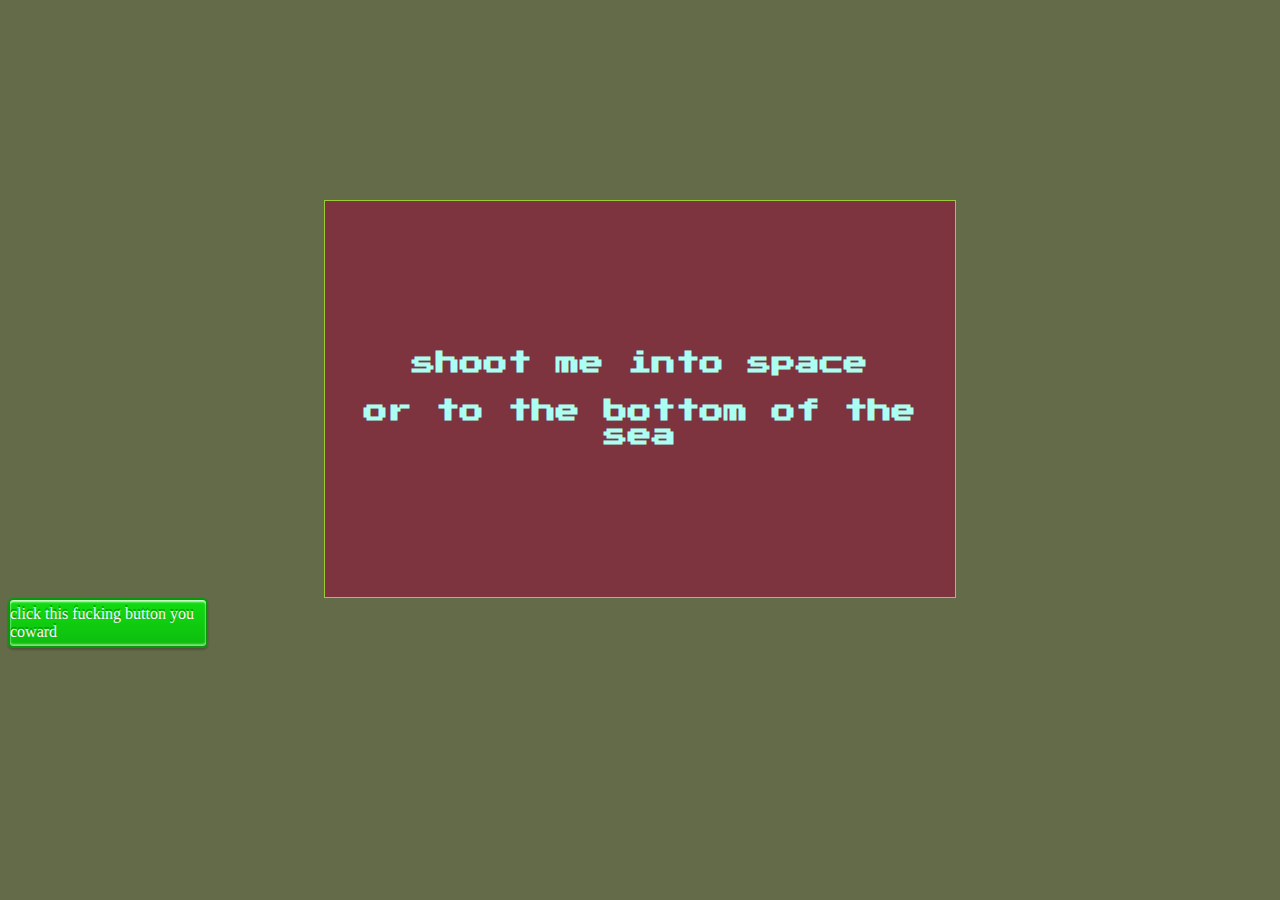
==== page2.html @ 3355a652 "Update page2.html" ====
<!DOCTYPE html>

<html>
    <head>
        <link href="index.css" rel="stylesheet" type="text/css">
        <title>eAT tHE rICH</title>
        <link rel="icon" type="image/x-icon" href="swirly.jpeg">
            <link rel="preconnect" href="https://fonts.googleapis.com">
            <link rel="preconnect" href="https://fonts.gstatic.com" crossorigin>
            <link href="https://fonts.googleapis.com/css2?family=Press+Start+2P&family=Space+Mono&display=swap" rel="stylesheet">
    </head> 
    <body>

    <h2>shoot me into space
        <br>
        <br>
      or to the bottom of the sea 
    </h2>
    
      <div type="button" class="button skeuomorphic">
        click this fucking button you coward
      </div>
    </body>
</html>
---- index.css ----
*{
    box-sizing: border-box;
}

body{
    background-color: rgb(100, 107, 72);
}

h1{
    background-color: rgb(125, 52, 63);
    color: rgb(170, 255, 242);
    font-family: monospace;
    font-size: 50px;
    width: fit-content;
    margin: auto;
    padding: 30px 50px;
}

ul{
    font-family: Arial, Helvetica, sans-serif;
    padding: 20px 20px;
    width: fit-content;
    margin: auto;
    border: 2px solid black;
    background-color: rgb(75, 253, 149);
}
p{
    background-color: rgb(125, 52, 63);
    color: rgb(170, 255, 242);
    text-align: center;
    margin: 0 auto;
    width: 50%;
    padding: 1000px 40px;
    
}

.enemy{
    margin: auto;
    padding-bottom: 40px;
    width: fit-content;
}


img{
    width: 100%;
    max-width: 500px;
    max-height: 500px;
    padding: 10px;
    background-color: rgb(6, 52, 6);
    border: 1px solid yellowgreen;
    
    

}

footer{
    font-family: Arial, Helvetica, sans-serif;
    width: fit-content;
    margin: auto;
    padding: 50px;
    bottom: 0%;
    text-align: right;

}

h2{
    background-color: rgb(125, 52, 63);
    color: rgb(170, 255, 242);
    text-align: center;
    margin: 0 auto;
    width: 50%;
    padding: 150px 30px;
    border: 1px solid yellowgreen;
    margin-top: 200px;
    font-family: 'Press Start 2P', cursive;
}

.button {
  height: 50px;
  width: 200px;
  display: flex;
  align-items: center;
  justify-content: center;
  cursor: pointer;
  font-weight: 500;
}

.skeuomorphic {
  border: 2px solid #0c960c;
  border-radius: 5px;
  color: #F8F8F8;
  text-shadow: 0 -2px #006bb3;
  box-shadow: 0px 2px 2px rgba(0, 0, 0, 0.2), 0px -2px 2px rgba(255, 255, 255, 0.5) inset, 0 2px 2px rgba(255, 255, 255, 0.8) inset;
  background: #1D1;
  background: linear-gradient(#1D1, #0ebc0e);
  text-shadow: 0 -2px #0c960c;
  
}

.skeuomorphic:hover {
  box-shadow: 0px 2px 2px rgba(0, 0, 0, 0.1), 0px -2px 2px rgba(255, 255, 255, 0.25) inset, 0 2px 2px rgba(255, 255, 255, 0.4) inset;
  background: #0ebc0e;
  background: linear-gradient(#0ebc0e, #0c960c);
  border-color: #064f06;
}

.skeuomorphic:active {
  margin-top: 2px;
  margin-bottom: -2px;
  box-shadow: 0px 2px 2px rgba(63, 63, 63, 0.1), 0px -2px 2px rgba(255, 255, 255, 0.25) inset, 0 2px 2px rgba(255, 255, 255, 0.4) inset;
  background: #0c960c;
  background: linear-gradient(#0c960c, #0ebc0e);
}
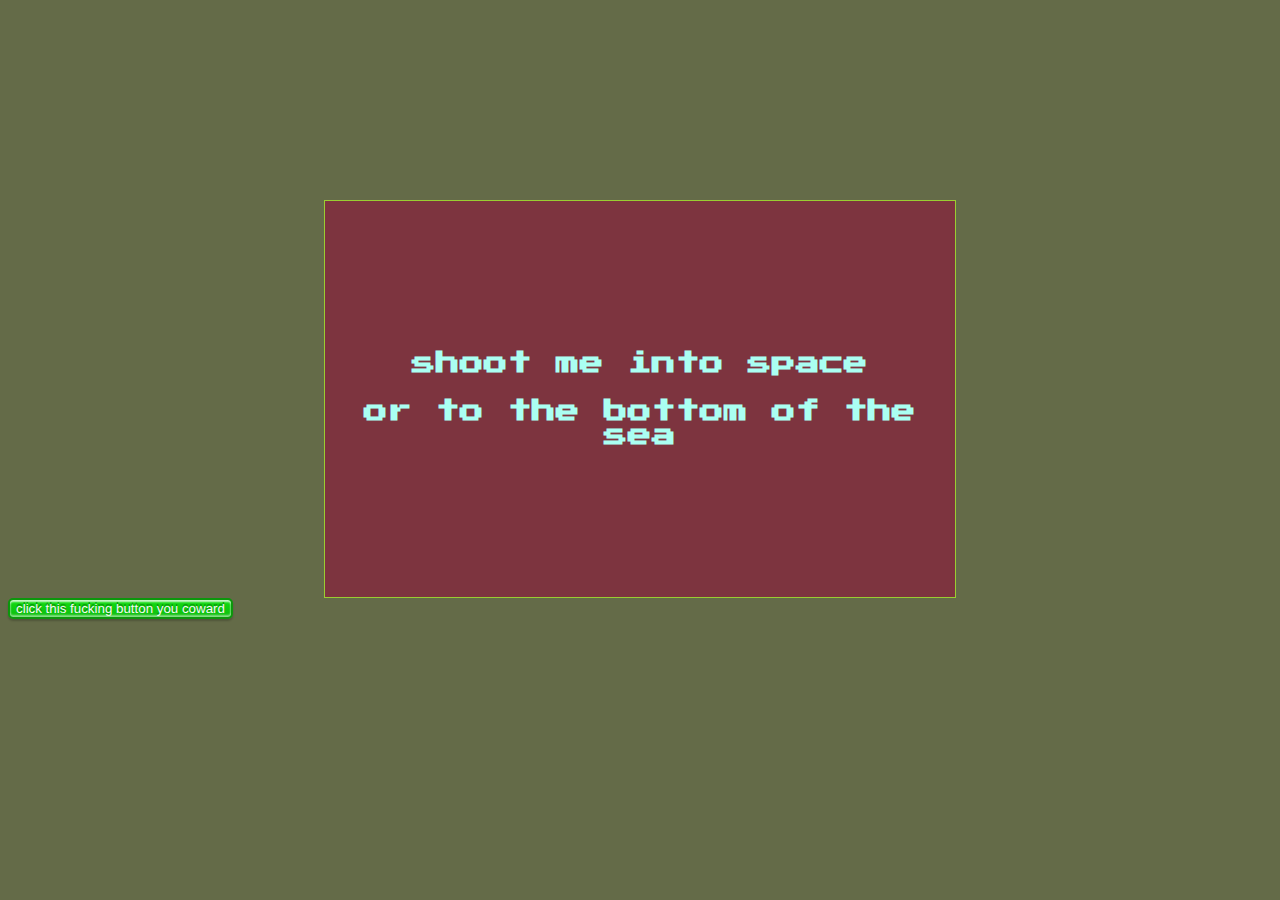
==== commit a71d9603: "Update page2.html" ====
--- a/page2.html
+++ b/page2.html
@@ -17,8 +17,8 @@
       or to the bottom of the sea 
     </h2>
     
-      <div type="button" class="button skeuomorphic">
+      <button type="button" class="skeuomorphic">
         click this fucking button you coward
-      </div>
+       </button>
     </body>
 </html>
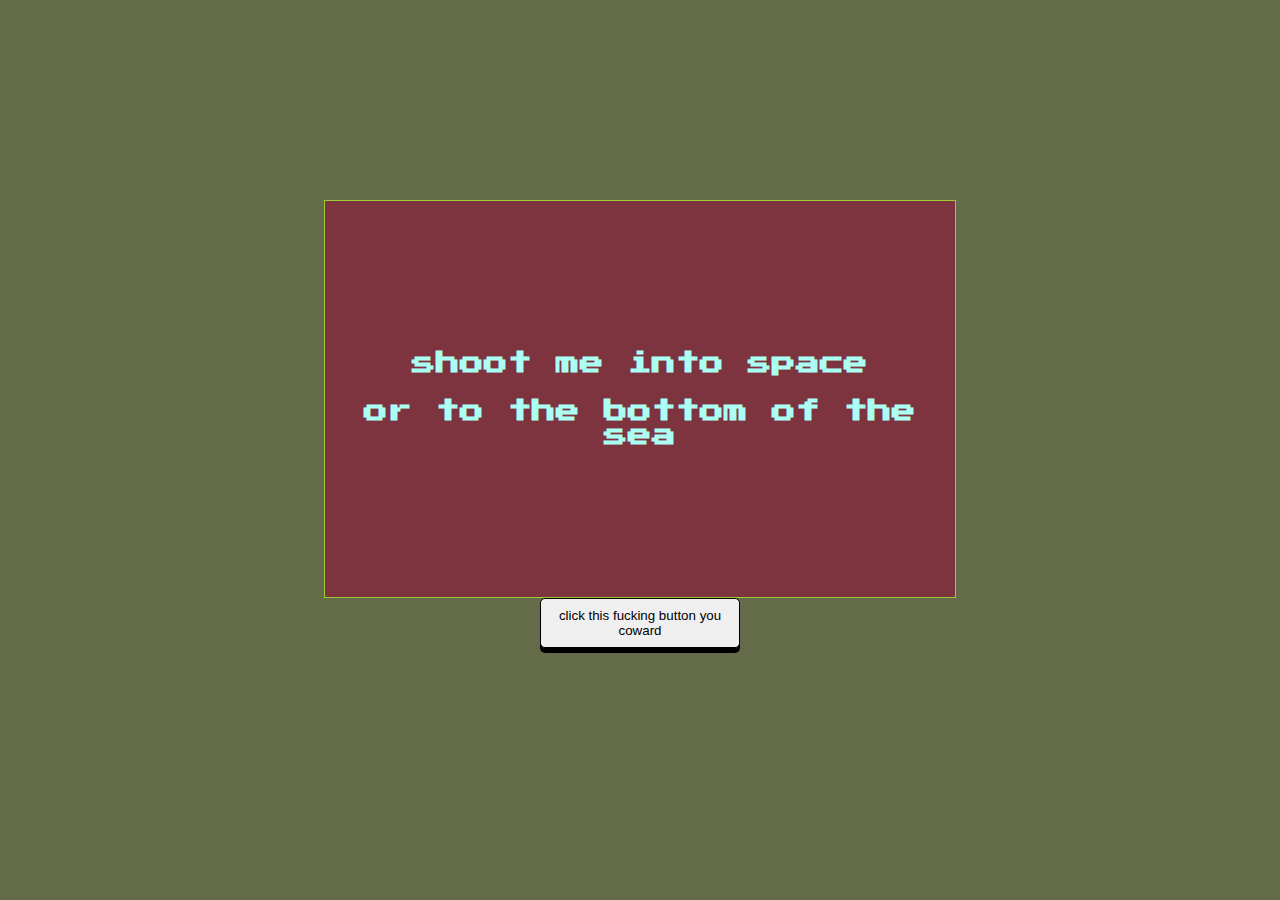
==== commit cee13314: "Update page2.html" ====
--- a/page2.html
+++ b/page2.html
@@ -17,7 +17,7 @@
       or to the bottom of the sea 
     </h2>
     
-      <button type="button" class="skeuomorphic">
+      <button type="button">
         click this fucking button you coward
        </button>
     </body>
--- a/index.css
+++ b/index.css
@@ -75,7 +75,7 @@
     font-family: 'Press Start 2P', cursive;
 }
 
-.button {
+button {
   height: 50px;
   width: 200px;
   display: flex;
@@ -83,31 +83,27 @@
   justify-content: center;
   cursor: pointer;
   font-weight: 500;
+  margin: auto;
+  padding: 100px;
+  border: 1px solid black;
+  border-radius: 5px;
+  text-decoration: none;
+  box-shadow: 0px 5px;
 }
 
-.skeuomorphic {
-  border: 2px solid #0c960c;
+button {
+  padding: 5px;
+  border: 1px solid black;
   border-radius: 5px;
-  color: #F8F8F8;
-  text-shadow: 0 -2px #006bb3;
-  box-shadow: 0px 2px 2px rgba(0, 0, 0, 0.2), 0px -2px 2px rgba(255, 255, 255, 0.5) inset, 0 2px 2px rgba(255, 255, 255, 0.8) inset;
-  background: #1D1;
-  background: linear-gradient(#1D1, #0ebc0e);
-  text-shadow: 0 -2px #0c960c;
-  
+  text-decoration: none;
+  box-shadow: 0px 5px;
 }
-
-.skeuomorphic:hover {
-  box-shadow: 0px 2px 2px rgba(0, 0, 0, 0.1), 0px -2px 2px rgba(255, 255, 255, 0.25) inset, 0 2px 2px rgba(255, 255, 255, 0.4) inset;
-  background: #0ebc0e;
-  background: linear-gradient(#0ebc0e, #0c960c);
-  border-color: #064f06;
+ 
+button:hover {
+  cursor: pointer;
 }
-
-.skeuomorphic:active {
-  margin-top: 2px;
-  margin-bottom: -2px;
-  box-shadow: 0px 2px 2px rgba(63, 63, 63, 0.1), 0px -2px 2px rgba(255, 255, 255, 0.25) inset, 0 2px 2px rgba(255, 255, 255, 0.4) inset;
-  background: #0c960c;
-  background: linear-gradient(#0c960c, #0ebc0e);
-}
+ 
+button:active {
+  margin-top: 5px;
+  color: black;
+  box-shadow: 0px 0px;
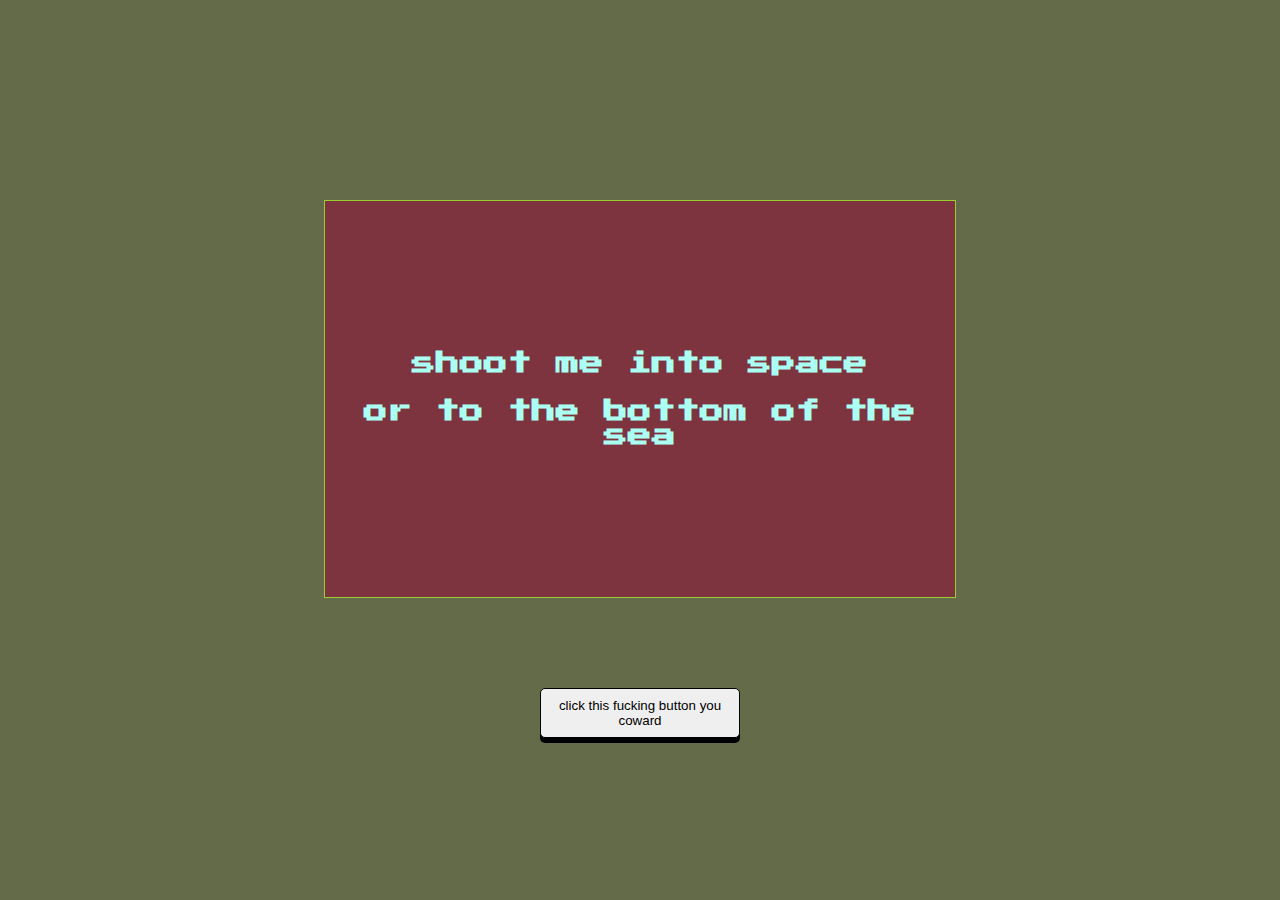
==== commit b67034ab: "Update page2.html" ====
--- a/page2.html
+++ b/page2.html
@@ -16,7 +16,11 @@
         <br>
       or to the bottom of the sea 
     </h2>
-    
+        <br>
+        <br>
+        <br>
+        <br>
+        <br>
       <button type="button">
         click this fucking button you coward
        </button>
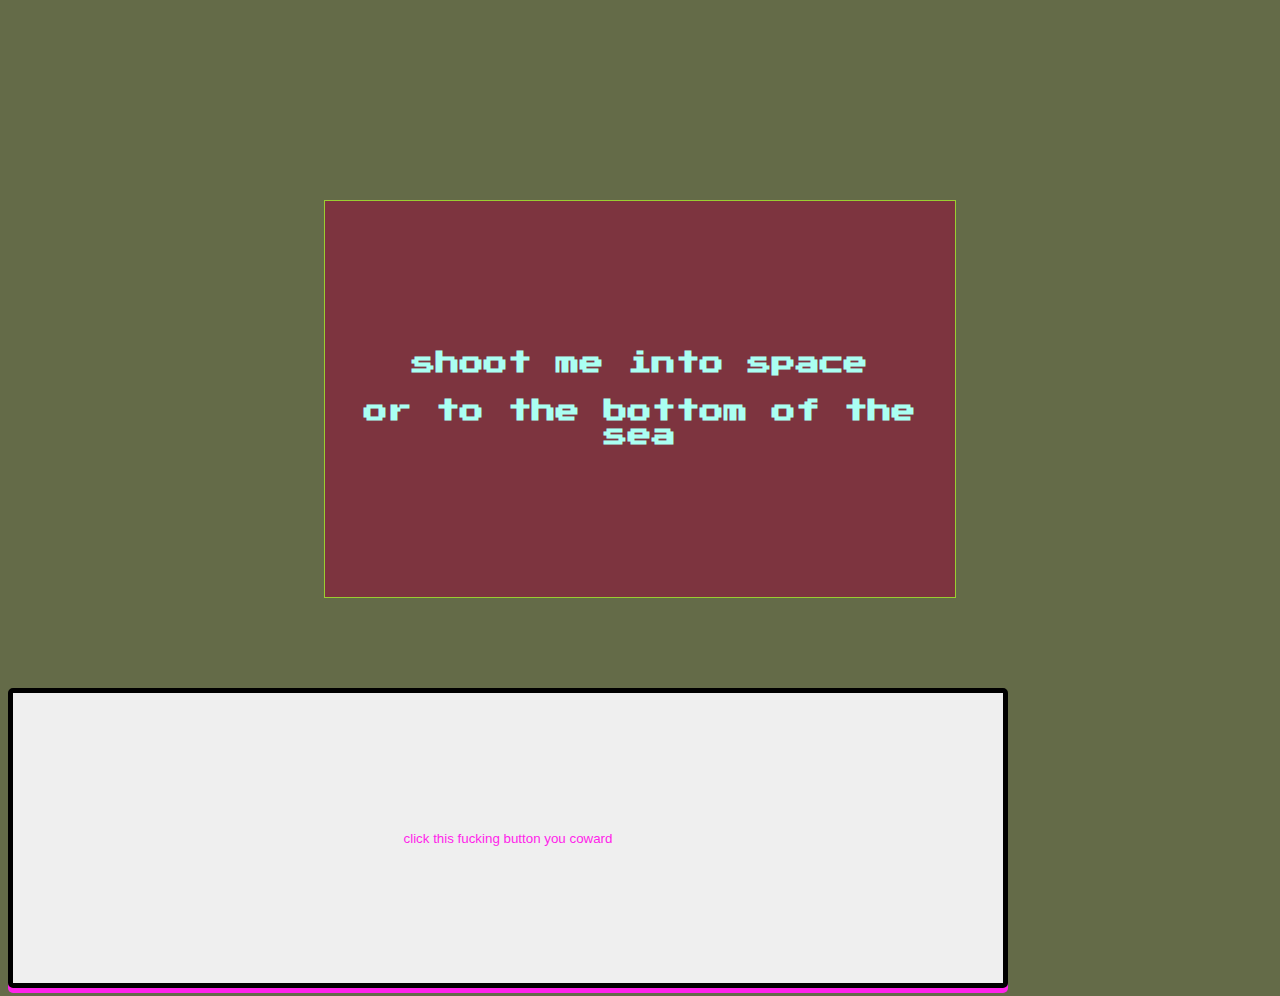
==== commit 76964550: "Update page2.html" ====
--- a/page2.html
+++ b/page2.html
@@ -3,7 +3,7 @@
 <html>
     <head>
         <link href="index.css" rel="stylesheet" type="text/css">
-        <title>eAT tHE rICH</title>
+        <title>bleep bloop</title>
         <link rel="icon" type="image/x-icon" href="swirly.jpeg">
             <link rel="preconnect" href="https://fonts.googleapis.com">
             <link rel="preconnect" href="https://fonts.gstatic.com" crossorigin>
--- a/index.css
+++ b/index.css
@@ -76,24 +76,16 @@
 }
 
 button {
-  height: 50px;
-  width: 200px;
-  display: flex;
+  color: #ff23ea;
+  height: 300px;
+  width: 1000px;
   align-items: center;
   justify-content: center;
   cursor: pointer;
   font-weight: 500;
   margin: auto;
   padding: 100px;
-  border: 1px solid black;
-  border-radius: 5px;
-  text-decoration: none;
-  box-shadow: 0px 5px;
-}
-
-button {
-  padding: 5px;
-  border: 1px solid black;
+  border: 5px solid black;
   border-radius: 5px;
   text-decoration: none;
   box-shadow: 0px 5px;
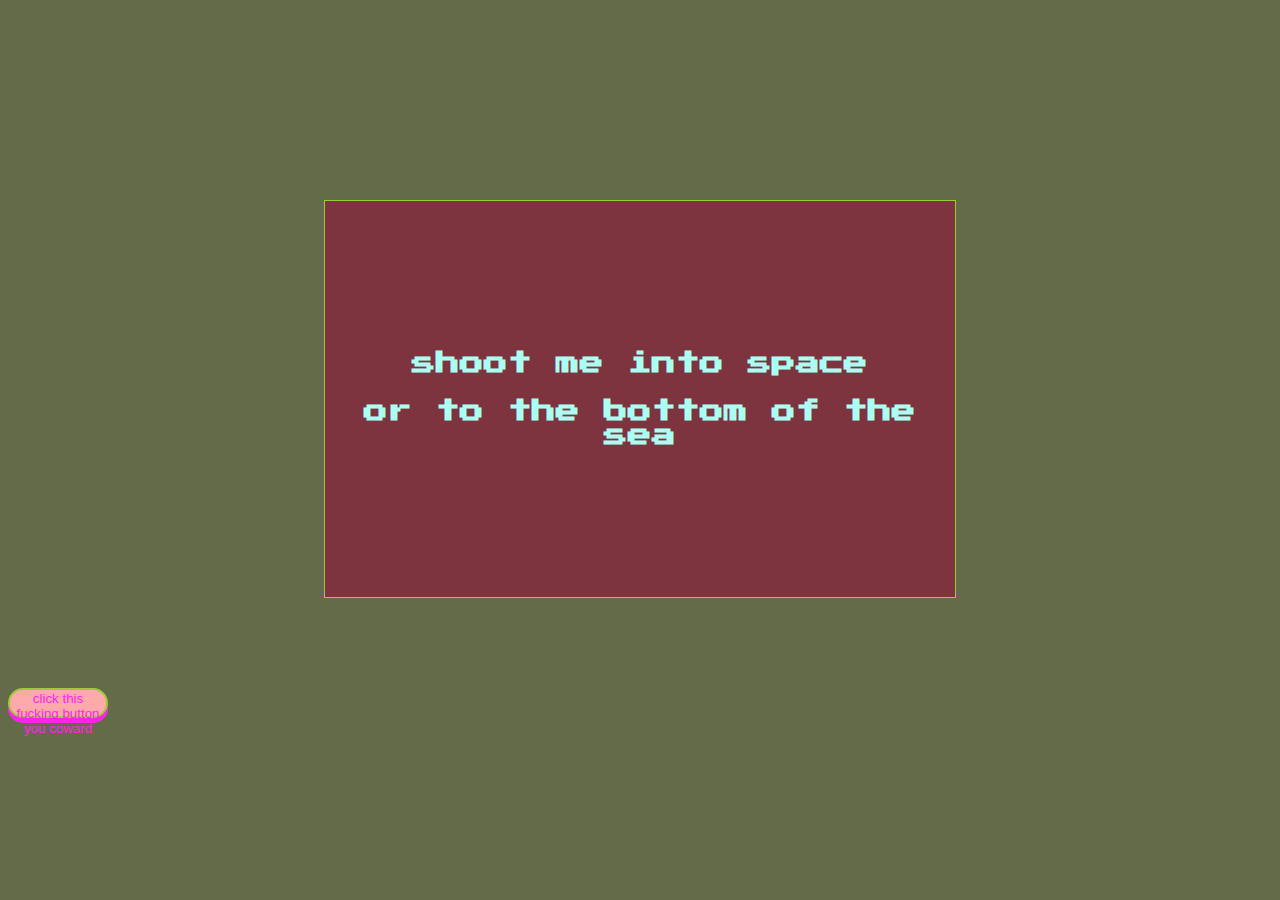
==== commit c9327278: "Update page2.html" ====
--- a/page2.html
+++ b/page2.html
@@ -21,7 +21,7 @@
         <br>
         <br>
         <br>
-      <button type="button">
+      <button title="i said CLICK IT">
         click this fucking button you coward
        </button>
     </body>
--- a/index.css
+++ b/index.css
@@ -77,16 +77,12 @@
 
 button {
   color: #ff23ea;
-  height: 300px;
-  width: 1000px;
-  align-items: center;
-  justify-content: center;
-  cursor: pointer;
-  font-weight: 500;
+  background-color: #ffaaaa;
+  height: 30px;
+  width: 100px;
   margin: auto;
-  padding: 100px;
-  border: 5px solid black;
-  border-radius: 5px;
+  border: 2px solid yellowgreen;
+  border-radius: 25px;
   text-decoration: none;
   box-shadow: 0px 5px;
 }
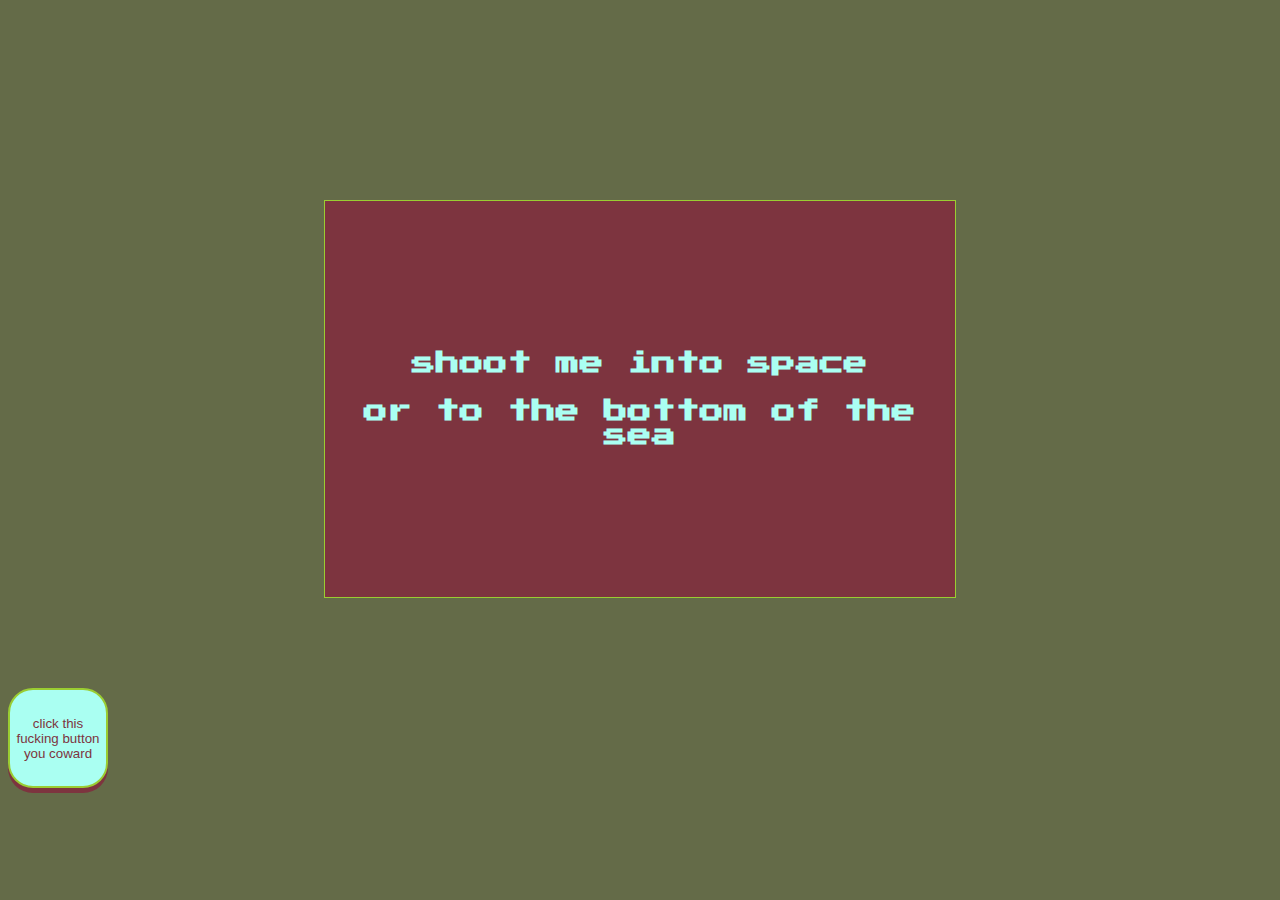
==== commit bef526a6: "Update page2.html" ====
--- a/page2.html
+++ b/page2.html
@@ -21,7 +21,7 @@
         <br>
         <br>
         <br>
-      <button title="i said CLICK IT">
+      <button title="just CLICK IT you know you want to">
         click this fucking button you coward
        </button>
     </body>
--- a/index.css
+++ b/index.css
@@ -76,15 +76,17 @@
 }
 
 button {
-  color: #ff23ea;
-  background-color: #ffaaaa;
-  height: 30px;
+  color: rgb(125, 52, 63);
+  background-color: rgb(170, 255, 242);
+  height: 100px;
   width: 100px;
-  margin: auto;
   border: 2px solid yellowgreen;
   border-radius: 25px;
-  text-decoration: none;
   box-shadow: 0px 5px;
+  text-align: center;
+  margin: auto;
+  align: center;
+  
 }
  
 button:hover {
